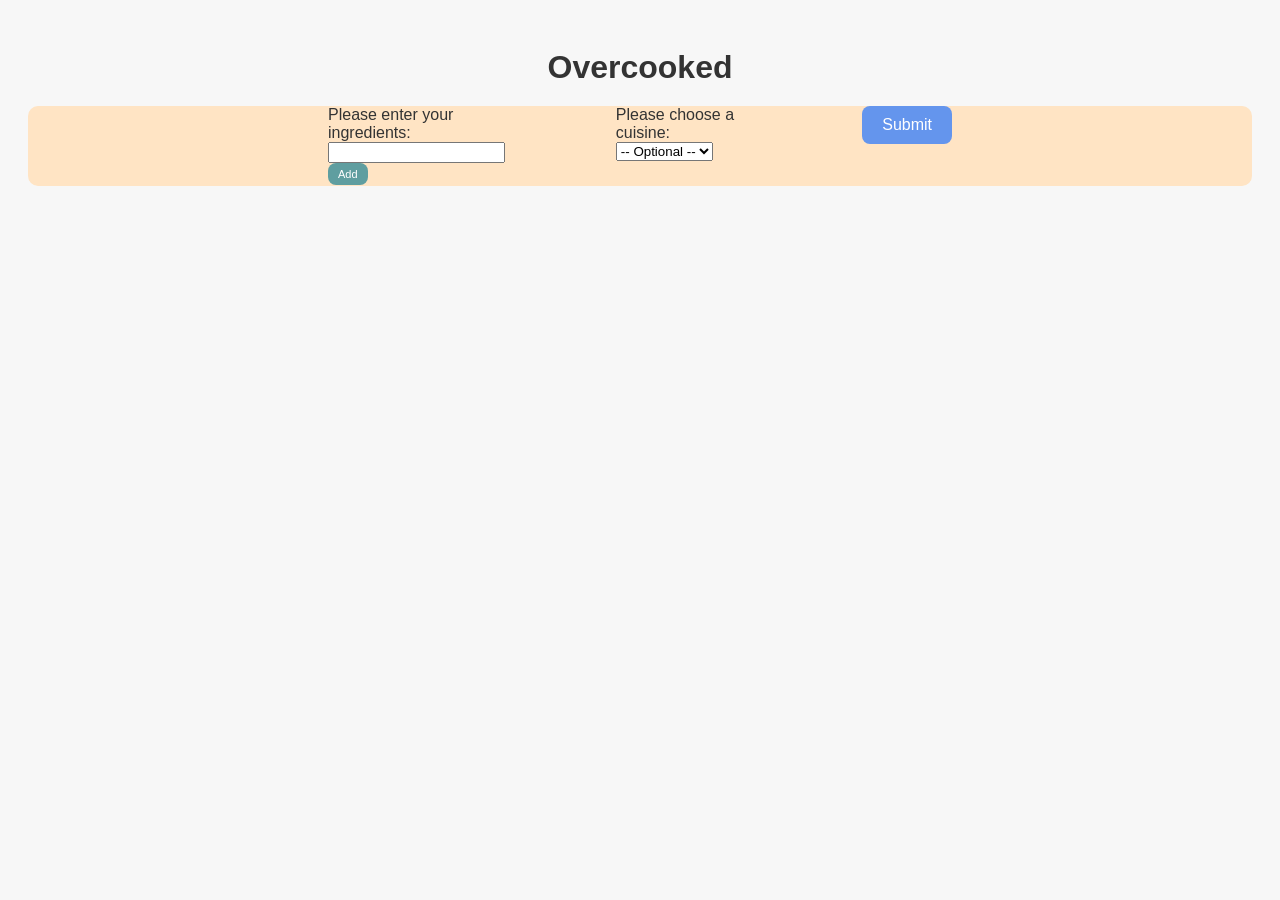
==== index.html @ 0d268803 "First draft of the web page. Adding in user inputs." ====
<!DOCTYPE html>
<html>
  <head>
    <title>Overcooked</title>
    <link rel="stylesheet" href="./style.css"/>
    <script src="./script.js"></script>
  </head>

  <body>
    <div id="introduction">
        <h1>Overcooked</h1>
    </div>
    <div id="user-inputs" class="container">
        <div id="ingredients-input" class="ingredients-input">
            <label for="ingredients">Please enter your ingredients:</label></br>
            <input type="text" id="ingredients" name="ingredient-select"/>
            <button id="ingredient-submit">Add</button>
        </div> 
        <div id="cuisine-input" class="cuisine-input">   
            <label for="cuisine">Please choose a cuisine:</label></br>
            <select name="cuisine-select" id="cuisine">
                <option value="">-- Optional --</option>
                <option value="French">French</option>
                <option value="British">British</option>
                <option value="German">German</option>
                <option value="Indian">Indian</option>
                <option value="Chinese">Chinese</option>
            </select>
        </div>
        <div class="submit-button">
            <button id="submit">Submit</button>
        </div>
    </div>
    <div id="results">

    </div>
  </body>
---- style.css ----
/* Body styling */
body {
    font-family: Arial, sans-serif;
    background-color: #f7f7f7;
    color: #333;
    padding: 20px;
}

/* Container */
.container {
    padding: 0 300px;
    display:flex;
    gap: 80px;
    border-radius: 10px;
    background-color:bisque; 
    height: 80px;
}

/* Title */
h1 {
    text-align: center;
    margin-bottom: 20px;
}

/* Buttons */
.ingredients-input button {
  padding: 5px 10px;
  font-size: 11px;
  background-color:cadetblue;
  color: white;
  border: none;
  border-radius: 8px;
  cursor: pointer;
}

.submit-button button {
  padding: 10px 20px;
  font-size: 16px;
  background-color:cornflowerblue;
  color: white;
  border: none;
  border-radius: 8px;
  cursor: pointer;
}
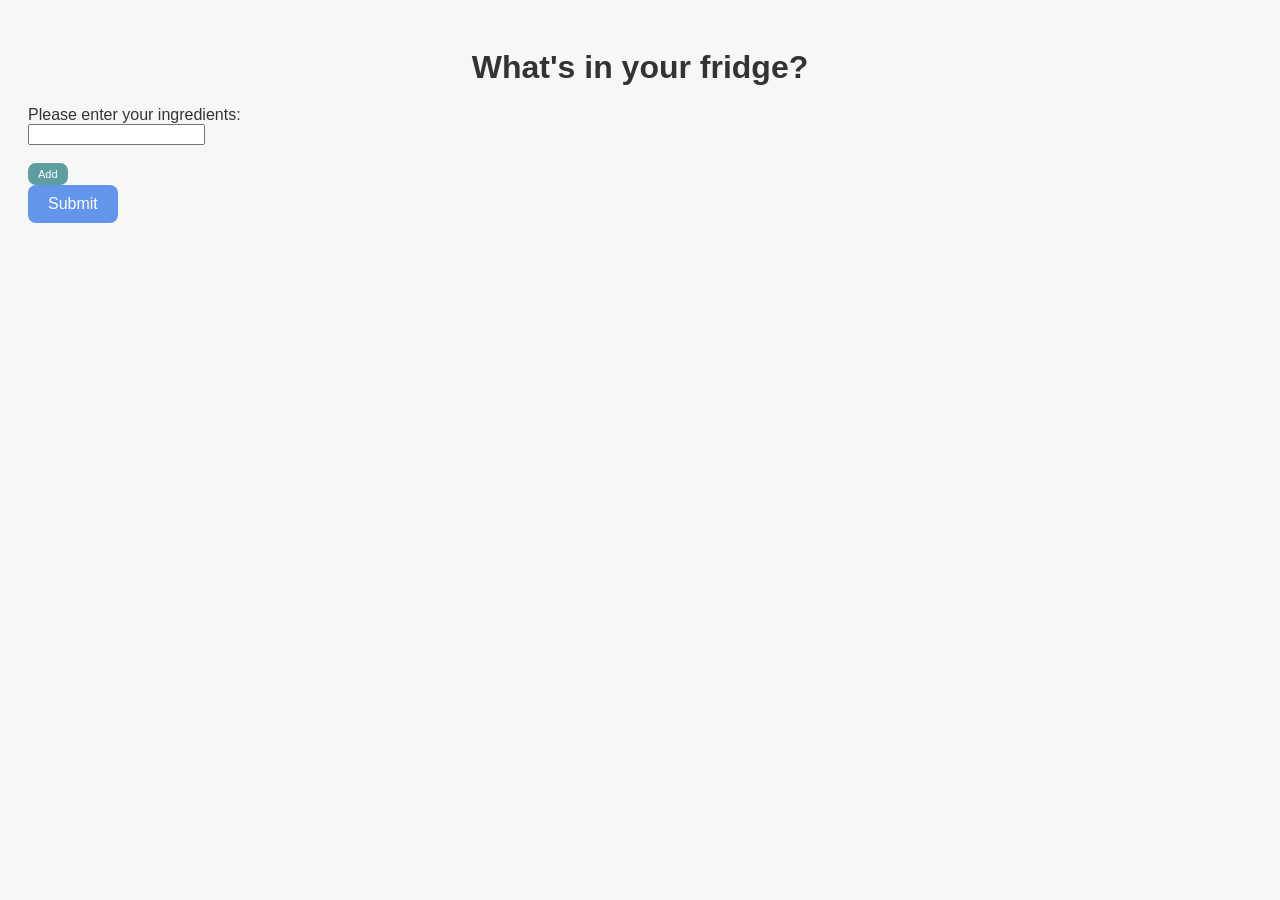
==== commit 06e90e49: "Adding in regular expression to restrict what can be entered by the user to the ingredients field." ====
--- a/index.html
+++ b/index.html
@@ -3,35 +3,26 @@
   <head>
     <title>Overcooked</title>
     <link rel="stylesheet" href="./style.css"/>
-    <script src="./script.js"></script>
+    <script src="./app.js"></script>
   </head>
 
   <body>
     <div id="introduction">
-        <h1>Overcooked</h1>
+        <h1>What's in your fridge?</h1>
     </div>
-    <div id="user-inputs" class="container">
-        <div id="ingredients-input" class="ingredients-input">
-            <label for="ingredients">Please enter your ingredients:</label></br>
-            <input type="text" id="ingredients" name="ingredient-select"/>
-            <button id="ingredient-submit">Add</button>
-        </div> 
-        <div id="cuisine-input" class="cuisine-input">   
-            <label for="cuisine">Please choose a cuisine:</label></br>
-            <select name="cuisine-select" id="cuisine">
-                <option value="">-- Optional --</option>
-                <option value="French">French</option>
-                <option value="British">British</option>
-                <option value="German">German</option>
-                <option value="Indian">Indian</option>
-                <option value="Chinese">Chinese</option>
-            </select>
+    <div class="app">
+        <div id="user-inputs" class="sidebar">
+            <div id="ingredients-input" class="ingredients-input">
+                <label for="ingredients">Please enter your ingredients:</label></br>
+                <input type="text" id="ingredients" name="ingredient-select" onkeyup="lettersOnly(this)">
+                </br></br>
+                <button id="ingredient-submit">Add</button>
+            </div> 
+            <div class="submit-button">
+                <button id="submit">Submit</button>
+            </div>
         </div>
-        <div class="submit-button">
-            <button id="submit">Submit</button>
+        <div id="results" class="results">
         </div>
     </div>
-    <div id="results">
-
-    </div>
   </body>
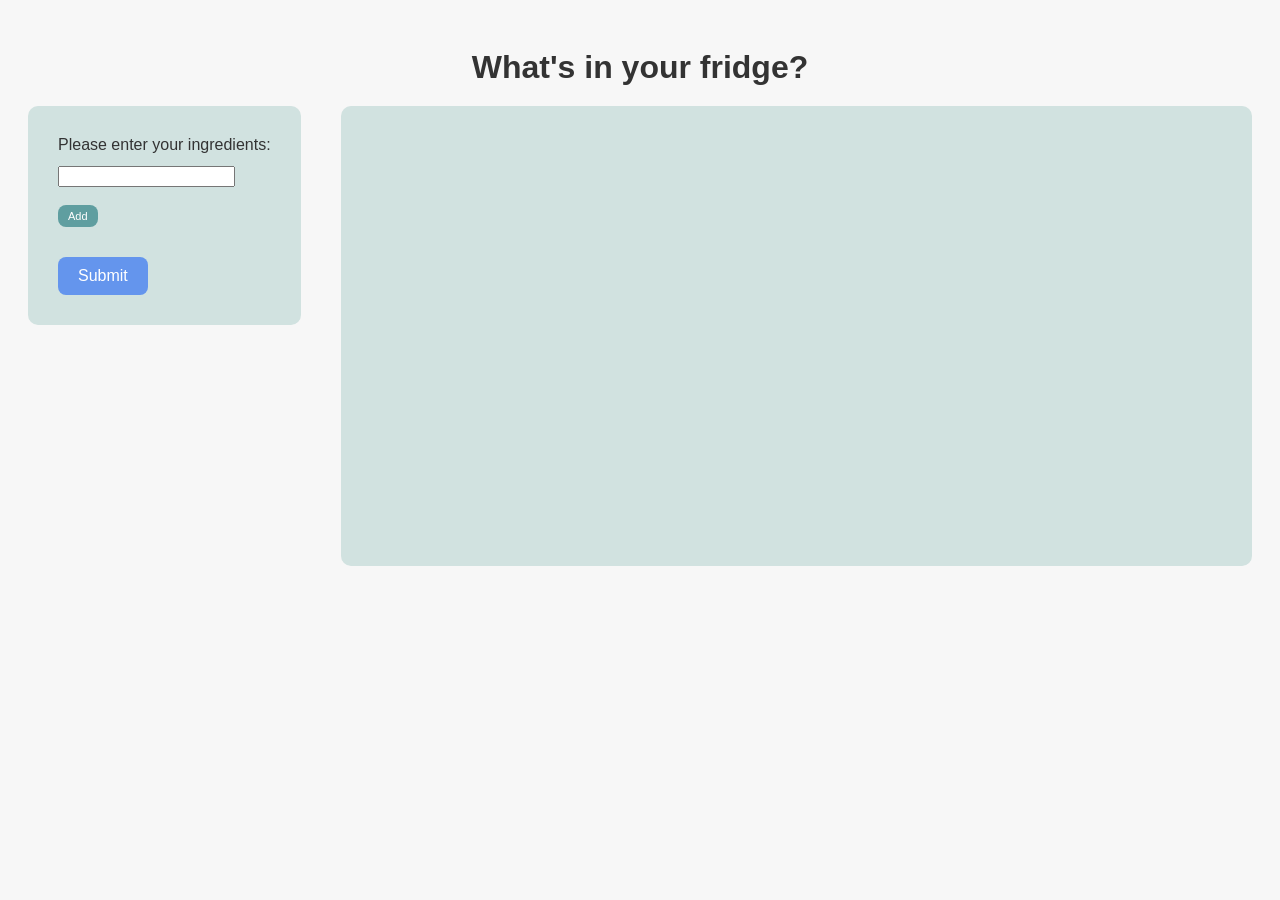
==== commit 496d4c87: "Add error message if a character is entered incorrectly" ====
--- a/index.html
+++ b/index.html
@@ -14,7 +14,9 @@
         <div id="user-inputs" class="sidebar">
             <div id="ingredients-input" class="ingredients-input">
                 <label for="ingredients">Please enter your ingredients:</label></br>
-                <input type="text" id="ingredients" name="ingredient-select" onkeyup="lettersOnly(this)">
+                <!-- error message if a non-letter character is entered-->
+                <p id="error-message" style="color: red; font-size: 12px;"></p>
+                <input type="text" id="ingredients" name="ingredient-select" oninput="lettersOnly(this)">
                 </br></br>
                 <button id="ingredient-submit">Add</button>
             </div> 
--- a/style.css
+++ b/style.css
@@ -6,14 +6,30 @@
     padding: 20px;
 }
 
-/* Container */
-.container {
-    padding: 0 300px;
+/* Containers */
+
+.app {
+  display: flex;
+  align-items: flex-start;
+  gap: 40px;
+}
+
+.sidebar {
+    padding: 30px;
+    max-width: 250px;
     display:flex;
-    gap: 80px;
+    flex-direction: column;
+    gap: 30px;
     border-radius: 10px;
-    background-color:bisque; 
-    height: 80px;
+    background-color:rgb(209, 226, 224); 
+}
+
+.results {
+    padding: 30px;
+    flex: 1;
+    border-radius: 10px;
+    background-color:rgb(209, 226, 224); 
+    min-height: 400px;
 }
 
 /* Title */
@@ -43,3 +59,4 @@
   cursor: pointer;
 }
 
+
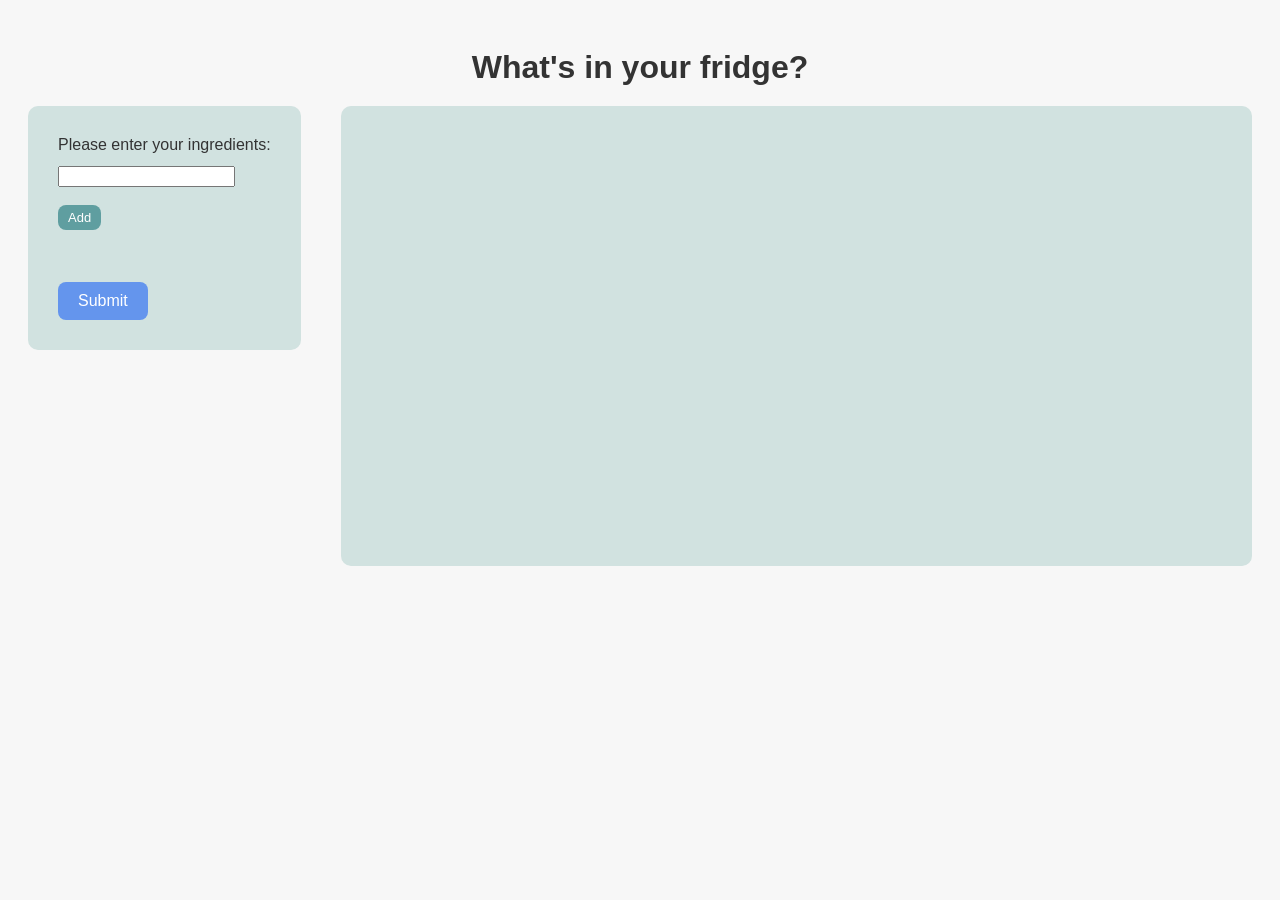
==== commit 25056252: "Adding a remove button for after an ingredient has been added." ====
--- a/index.html
+++ b/index.html
@@ -15,14 +15,16 @@
             <div id="ingredients-input" class="ingredients-input">
                 <label for="ingredients">Please enter your ingredients:</label></br>
                 <!-- error message if a non-letter character is entered-->
-                <p id="error-message" style="color: red; font-size: 12px;"></p>
-                <input type="text" id="ingredients" name="ingredient-select" oninput="lettersOnly(this)">
+                <p id="error-message"></p>
+                <input type="text" id="ingredients" name="ingredients" oninput="lettersOnly(this)">
+                </br></br>             
+                <button id="ingredient-submit" onclick="pushData();">Add</button>
+                <!--ingredients list-->
+                <ul id="ingredients-list"></ul>
+                <!--submit list button-->
                 </br></br>
-                <button id="ingredient-submit">Add</button>
-            </div> 
-            <div class="submit-button">
-                <button id="submit">Submit</button>
-            </div>
+                <button id="submit-button">Submit</button>
+            </div>     
         </div>
         <div id="results" class="results">
         </div>
--- a/style.css
+++ b/style.css
@@ -39,9 +39,9 @@
 }
 
 /* Buttons */
-.ingredients-input button {
+#ingredient-submit {
   padding: 5px 10px;
-  font-size: 11px;
+  font-size: 13px;
   background-color:cadetblue;
   color: white;
   border: none;
@@ -49,7 +49,12 @@
   cursor: pointer;
 }
 
-.submit-button button {
+#ingredient-submit:hover {
+  background-color: cadetblue;
+  transform: translateY(-2px);
+}
+
+#submit-button {
   padding: 10px 20px;
   font-size: 16px;
   background-color:cornflowerblue;
@@ -59,4 +64,34 @@
   cursor: pointer;
 }
 
+#submit-button:hover {
+  background-color: cornflowerblue;
+  transform: translateY(-2px);
+}
 
+.remove-btn {
+  background-color: cadetblue;
+  color: #ffffff;
+  border: none;
+  border-radius: 8px;
+  padding: 5px 5px;
+  margin: 10px;
+  font-size: 13px;
+  cursor: pointer;
+  transition: background-color 0.3s, transform 0.2s;
+}
+
+.remove-btn:hover {
+  background-color: #b13d3d;
+  transform: translateY(-2px);
+}
+
+/* Error message */
+#error-message {
+  transition: opacity 0.5s ease;
+  color: blue;
+  font-size: 12px;
+  font-style:italic;
+}
+
+
